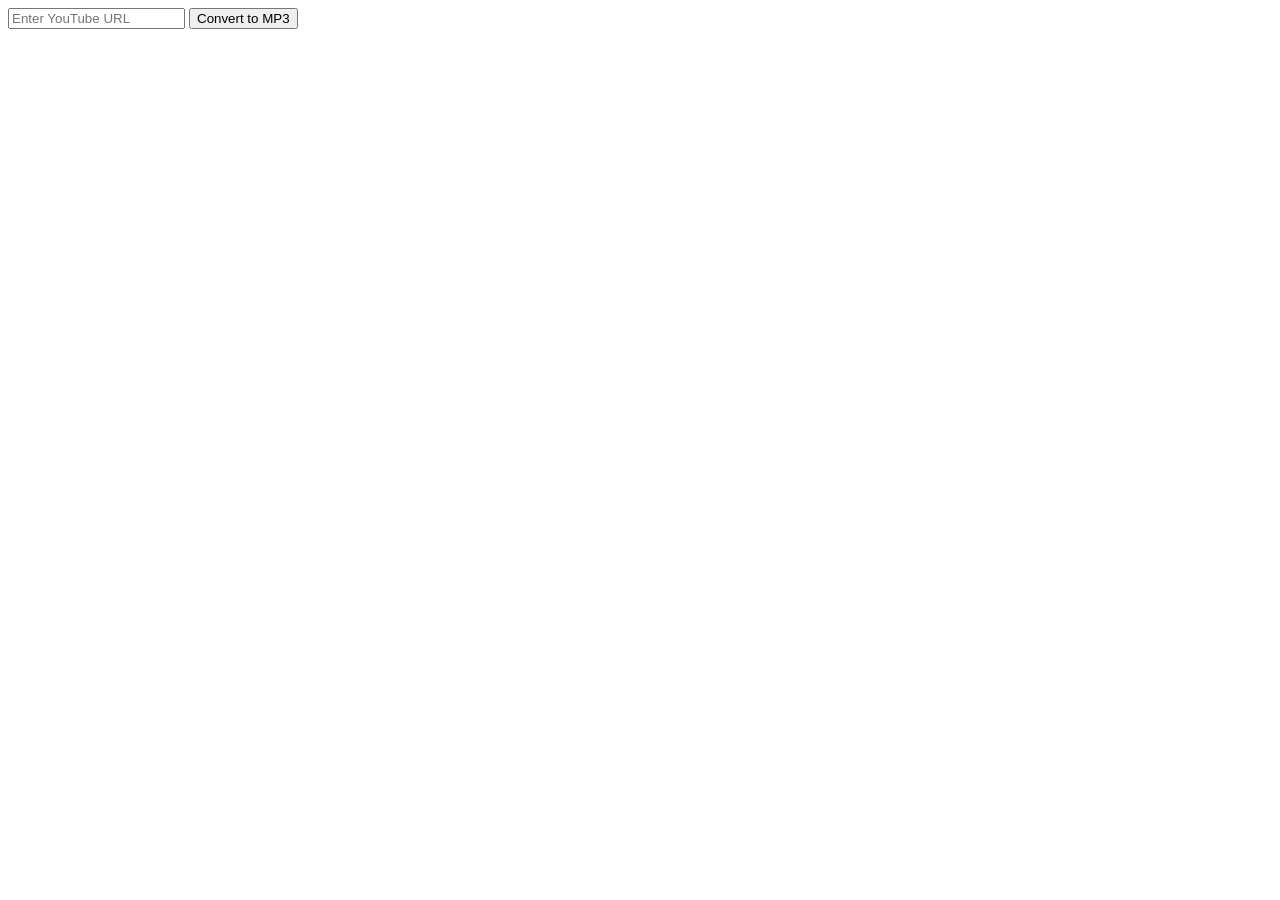
==== public/index.html @ 0ada9b11 "feat: create html/js interface for MP3 conversion" ====
<!doctype html>
<html lang="en">
  <head>
    <meta charset="UTF-8" />
    <meta name="viewport" content="width=device-width, initial-scale=1.0" />
    <title>Document</title>
  </head>
  <body>
    <form>
      <div id="result"></div>
      <div id="form_container">
        <input
          type="url"
          name="url"
          id="url_mp3"
          placeholder="Enter YouTube URL"
        />
        <button type="submit">Convert to MP3</button>
      </div>
    </form>

    <script>
      const BASE_URL = "http://127.0.0.1:5000";
      let mp3API = `${BASE_URL}/api/mp3`;
      let data = null;

      async function fetchMp3(url) {
        api_url = mp3API;
        try {
          const response = await fetch(api_url, {
            method: "POST",
            headers: {
              "Content-Type": "application/json",
            },
            body: JSON.stringify({ url: url }),
          });
          data = await response.json();
          console.log(data);
        } catch (error) {
          console.error("Error fetching MP3 URL:", error);
          data = { error: `Error fetching MP3 URL: ${error.message}` };
        }
        if (data.error || !data.download) {
          showError(data.error || "Unknown error occurred");
          return;
        }
        const downloadUrl = BASE_URL + data.download;
        showResult(downloadUrl, data.filename);
      }

      function showResult(link, filename) {
        const resultDiv = document.getElementById("result");
        const formContainer = document.getElementById("form_container");

        formContainer.style.display = "none";

        resultDiv.innerHTML = `<a href="${link}" download="${filename}">Download MP3</a>`;
      }

      function showError(message) {
        const resultDiv = document.getElementById("result");
        const formContainer = document.getElementById("form_container");
        formContainer.style.display = "none";
        resultDiv.innerHTML = `<p style="color: red;">${message}</p>`;
      }

      let form = document.querySelector("form");

      form.addEventListener("submit", (e) => {
        const formContainer = document.getElementById("form_container");
        const resultDiv = document.getElementById("result");
        e.preventDefault();
        const url = document.getElementById("url_mp3").value.trim();

        if (!url) {
          showError("Please enter a valid YouTube URL");
          return;
        }
        formContainer.style.display = "none";
        resultDiv.innerHTML = `<p>Processing...</p>`;
        fetchMp3(url);
      });
    </script>
  </body>
</html>
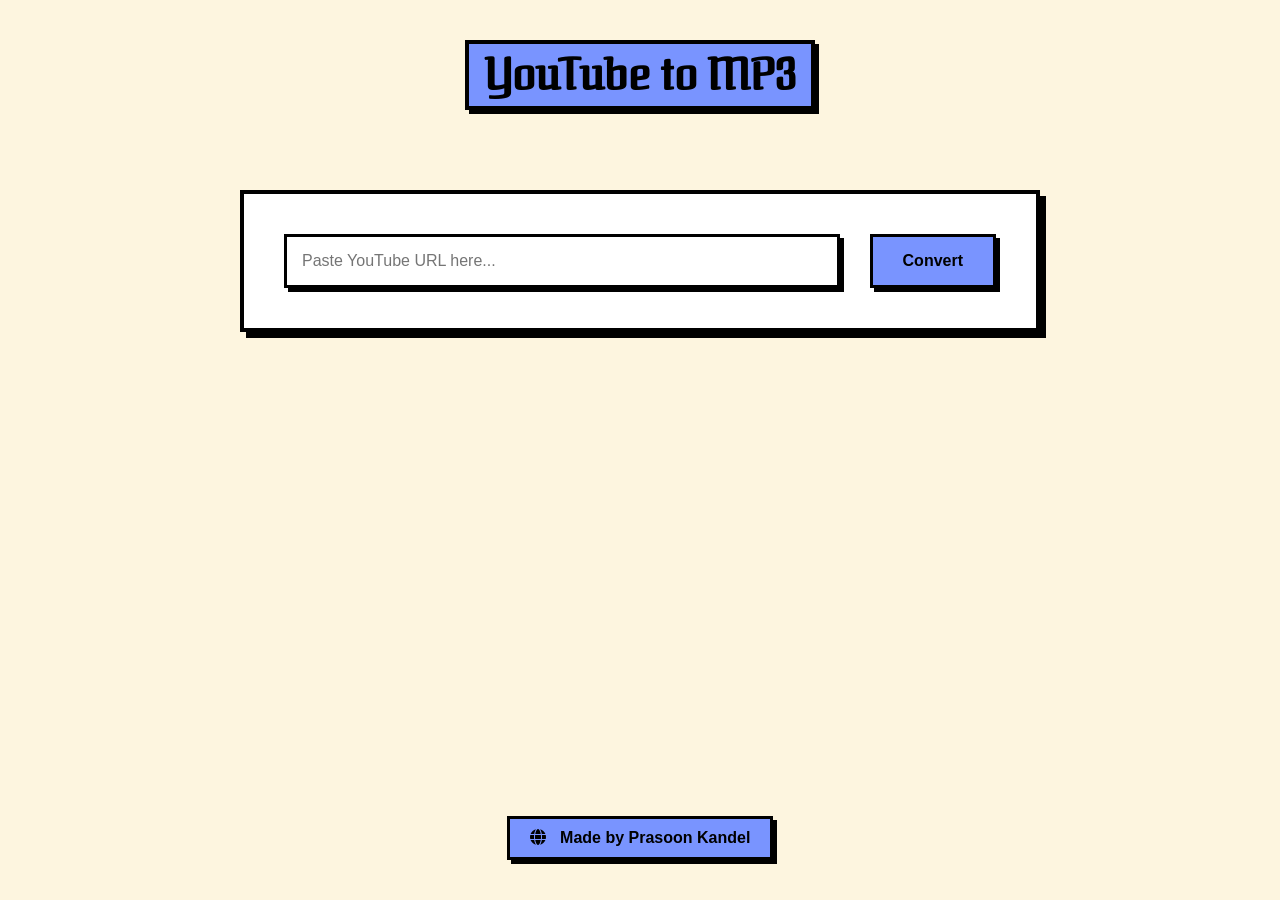
==== commit c40a3de1: "feat: made neobrutalist web UI" ====
--- a/public/index.html
+++ b/public/index.html
@@ -3,83 +3,47 @@
   <head>
     <meta charset="UTF-8" />
     <meta name="viewport" content="width=device-width, initial-scale=1.0" />
-    <title>Document</title>
+    <title>YouTube to MP3 Converter</title>
+    <link rel="stylesheet" href="./style.css" />
+    <link
+      rel="stylesheet"
+      href="https://cdnjs.cloudflare.com/ajax/libs/font-awesome/6.5.1/css/all.min.css"
+    />
   </head>
   <body>
-    <form>
-      <div id="result"></div>
-      <div id="form_container">
-        <input
-          type="url"
-          name="url"
-          id="url_mp3"
-          placeholder="Enter YouTube URL"
-        />
-        <button type="submit">Convert to MP3</button>
+    <header>
+      <h1>YouTube to MP3</h1>
+    </header>
+    <main>
+      <div class="container">
+        <form>
+          <div id="form_container">
+            <input
+              type="url"
+              name="url"
+              id="url_mp3"
+              placeholder="Paste YouTube URL here..."
+              required
+            />
+            <button type="submit">Convert</button>
+          </div>
+
+          <div id="result">
+            <div id="download_link"></div>
+            <div id="preview_audio"></div>
+          </div>
+        </form>
       </div>
-    </form>
+    </main>
+    <footer>
+      <a href="https://prasoonkandel.com" target="_blank">
+        <p>
+          <i class="fa-solid fa-globe"></i>
 
-    <script>
-      const BASE_URL = "http://127.0.0.1:5000";
-      let mp3API = `${BASE_URL}/api/mp3`;
-      let data = null;
-
-      async function fetchMp3(url) {
-        api_url = mp3API;
-        try {
-          const response = await fetch(api_url, {
-            method: "POST",
-            headers: {
-              "Content-Type": "application/json",
-            },
-            body: JSON.stringify({ url: url }),
-          });
-          data = await response.json();
-          console.log(data);
-        } catch (error) {
-          console.error("Error fetching MP3 URL:", error);
-          data = { error: `Error fetching MP3 URL: ${error.message}` };
-        }
-        if (data.error || !data.download) {
-          showError(data.error || "Unknown error occurred");
-          return;
-        }
-        const downloadUrl = BASE_URL + data.download;
-        showResult(downloadUrl, data.filename);
-      }
-
-      function showResult(link, filename) {
-        const resultDiv = document.getElementById("result");
-        const formContainer = document.getElementById("form_container");
-
-        formContainer.style.display = "none";
-
-        resultDiv.innerHTML = `<a href="${link}" download="${filename}">Download MP3</a>`;
-      }
-
-      function showError(message) {
-        const resultDiv = document.getElementById("result");
-        const formContainer = document.getElementById("form_container");
-        formContainer.style.display = "none";
-        resultDiv.innerHTML = `<p style="color: red;">${message}</p>`;
-      }
-
-      let form = document.querySelector("form");
-
-      form.addEventListener("submit", (e) => {
-        const formContainer = document.getElementById("form_container");
-        const resultDiv = document.getElementById("result");
-        e.preventDefault();
-        const url = document.getElementById("url_mp3").value.trim();
-
-        if (!url) {
-          showError("Please enter a valid YouTube URL");
-          return;
-        }
-        formContainer.style.display = "none";
-        resultDiv.innerHTML = `<p>Processing...</p>`;
-        fetchMp3(url);
-      });
-    </script>
+          Made by Prasoon Kandel
+        </p>
+      </a>
+    </footer>
+    <script src="./script.js"></script>
   </body>
 </html>
--- a/public/style.css
+++ b/public/style.css
@@ -0,0 +1,184 @@
+@import url("https://fonts.googleapis.com/css2?family=Archivo+Black&family=Bebas+Neue&family=Bungee&family=Federant&family=Google+Sans:ital,opsz,wght@0,17..18,400..700;1,17..18,400..700&family=Luckiest+Guy&family=Montserrat:ital,wght@0,100..900;1,100..900&family=Open+Sans:ital,wght@0,300..800;1,300..800&family=Oswald:wght@200..700&family=Roboto+Slab:wght@100..900&family=Roboto:ital,wght@0,100..900;1,100..900&display=swap");
+
+:root {
+  --theme: #7994ff;
+  --theme-dark: #3f89ff;
+  --bg-color: #fdf5df;
+  --card-bg: #ffffff;
+  --text-main: #000000;
+  --text-dim: #222222;
+  --border: #000000;
+  --hard-shadow: 6px 6px 0px #000000;
+}
+
+* {
+  box-sizing: border-box;
+  margin: 0;
+  padding: 0;
+}
+
+body {
+  font-family: "Google Sans", sans-serif;
+  background-color: var(--bg-color);
+  color: var(--text-main);
+  display: flex;
+  flex-direction: column;
+  align-items: center;
+  min-height: 100vh;
+  padding: 40px 20px;
+}
+
+header h1 {
+  font-size: 42px;
+  font-family: "Federant", sans-serif;
+  font-weight: bold;
+  color: var(--text-main);
+  background-color: var(--theme);
+  display: inline-block;
+  padding: 5px 15px;
+  border: 4px solid var(--border);
+  box-shadow: 4px 4px 0px var(--border);
+  margin-bottom: 80px;
+}
+
+main {
+  display: flex;
+  justify-content: center;
+  align-items: flex-start;
+  flex: 1;
+  width: 100%;
+}
+
+.container {
+  background-color: var(--card-bg);
+  border: 4px solid var(--border);
+  border-radius: 0;
+  padding: 40px;
+  width: 100%;
+  max-width: 800px;
+  text-align: center;
+  box-shadow: var(--hard-shadow);
+}
+
+.subtitle {
+  color: var(--text-dim);
+  margin-bottom: 30px;
+}
+
+#form_container,
+#result {
+  display: flex;
+  flex-direction: row;
+  justify-content: space-between;
+  align-items: center;
+  gap: 30px;
+}
+
+input[type="url"] {
+  width: 100%;
+  padding: 15px;
+  border: 3px solid var(--border);
+  border-radius: 0;
+  outline: none;
+  font-family: inherit;
+  font-size: 16px;
+  box-shadow: 4px 4px 0px var(--border);
+  transition: all 0.1s ease;
+}
+
+input[type="url"]:focus {
+  transform: translate(2px, 2px);
+  box-shadow: 2px 2px 0px var(--border);
+}
+
+button,
+#download_link a {
+  background-color: var(--theme);
+  color: var(--border);
+  border: 3px solid var(--border);
+  padding: 15px 30px;
+  border-radius: 0;
+  font-size: 16px;
+  font-family: inherit;
+  font-weight: bold;
+  cursor: pointer;
+  text-decoration: none;
+  display: inline-block;
+  box-shadow: 4px 4px 0px var(--border);
+  transition: all 0.1s ease;
+}
+
+button:hover,
+#download_link a:hover {
+  background-color: var(--theme-dark);
+}
+
+button:active,
+#download_link a:active {
+  transform: translate(4px, 4px);
+  box-shadow: 0px 0px 0px var(--border);
+}
+
+#error_message {
+  background-color: #ff5555 !important;
+  color: var(--border) !important;
+  border: 3px solid var(--border);
+  padding: 15px 20px;
+  font-size: 16px;
+  font-weight: bold;
+  margin-top: 20px;
+  fmargin-bottom: 20px;
+  box-shadow: 4px 4px 0px var(--border);
+  display: flex;
+  flex-direction: column;
+  gap: 15px;
+  align-items: center;
+}
+
+#retry_button {
+  background-color: #ffde59;
+}
+
+#retry_button:hover {
+  background-color: #ffc914;
+}
+
+#preview_audio audio {
+  width: 100%;
+  margin-top: 20px;
+}
+
+@media (max-width: 600px) {
+  #form_container,
+  #result {
+    flex-direction: column;
+    align-items: center;
+    justify-content: start;
+    gap: 15px;
+  }
+}
+footer {
+  margin-top: 40px;
+  text-align: center;
+  font-weight: bold;
+  font-size: 16px;
+  color: var(--text-main);
+  background-color: var(--theme);
+  padding: 10px 20px;
+  border: 3px solid var(--border);
+  box-shadow: 4px 4px 0px var(--border);
+  margin-right: 25px;
+  margin-left: 25px;
+}
+
+footer a {
+  color: inherit;
+  text-decoration: none;
+}
+
+footer i {
+  color: var(--text-main);
+  margin-right: 10px;
+  transition: transform 0.1s ease;
+  display: inline-block;
+}
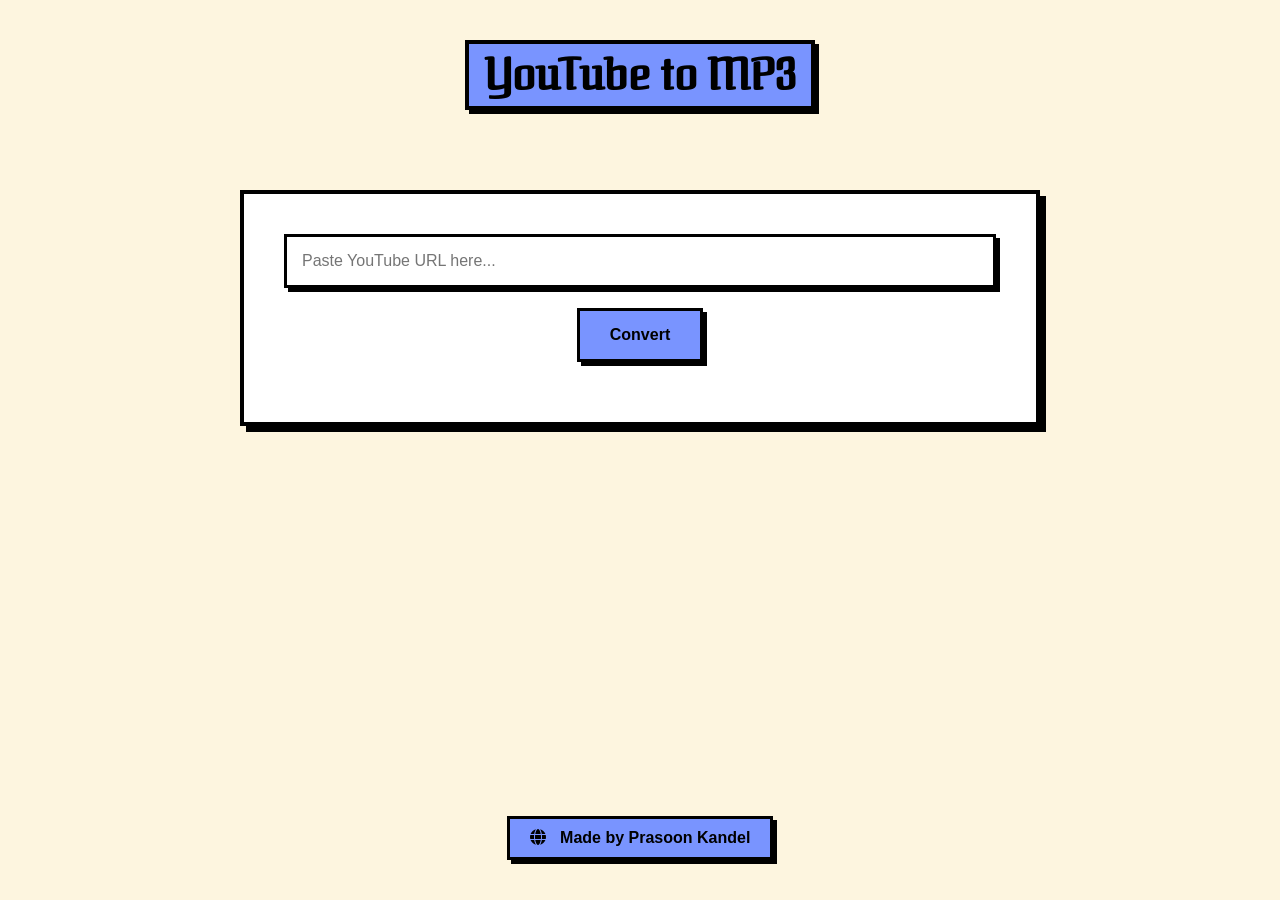
==== commit c3c5c3f9: "fix: fixed few bugs and added favicon" ====
--- a/public/index.html
+++ b/public/index.html
@@ -9,6 +9,7 @@
       rel="stylesheet"
       href="https://cdnjs.cloudflare.com/ajax/libs/font-awesome/6.5.1/css/all.min.css"
     />
+    <link rel="icon" href="./favicon.ico" type="image/x-icon" />
   </head>
   <body>
     <header>
--- a/public/style.css
+++ b/public/style.css
@@ -60,6 +60,12 @@
   box-shadow: var(--hard-shadow);
 }
 
+@media (max-width: 600px) {
+  .container {
+    padding: 25px 15px;
+  }
+}
+
 .subtitle {
   color: var(--text-dim);
   margin-bottom: 30px;
@@ -69,9 +75,19 @@
 #result {
   display: flex;
   flex-direction: row;
-  justify-content: space-between;
+  justify-content: center;
   align-items: center;
-  gap: 30px;
+  gap: 20px;
+  width: 100%;
+  flex-wrap: wrap;
+}
+
+@media (max-width: 600px) {
+  #form_container,
+  #result {
+    flex-direction: column;
+    width: 100%;
+  }
 }
 
 input[type="url"] {
@@ -127,7 +143,7 @@
   font-size: 16px;
   font-weight: bold;
   margin-top: 20px;
-  fmargin-bottom: 20px;
+  margin-bottom: 20px;
   box-shadow: 4px 4px 0px var(--border);
   display: flex;
   flex-direction: column;
@@ -143,9 +159,29 @@
   background-color: #ffc914;
 }
 
+#preview_audio {
+  width: 100%;
+  display: flex;
+  justify-content: center;
+}
+
 #preview_audio audio {
   width: 100%;
-  margin-top: 20px;
+  max-width: 400px;
+  margin-top: 10px;
+}
+
+@media (max-width: 600px) {
+  button,
+  #download_link a {
+    width: 100%;
+    text-align: center;
+  }
+
+  header h1 {
+    font-size: 32px;
+    margin-bottom: 40px;
+  }
 }
 
 @media (max-width: 600px) {
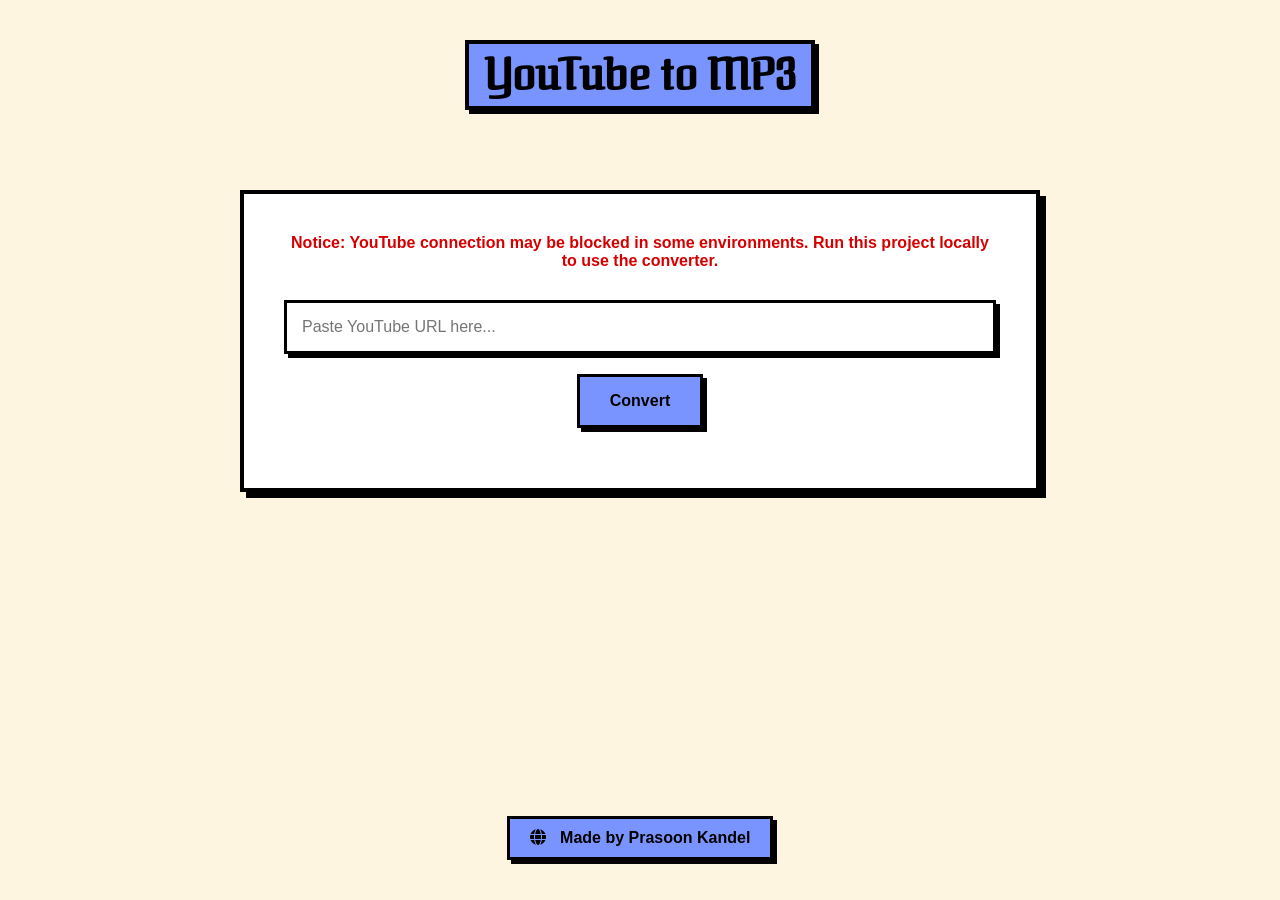
==== commit a7c68e33: "fix: giving notice about server issue" ====
--- a/public/index.html
+++ b/public/index.html
@@ -17,6 +17,10 @@
     </header>
     <main>
       <div class="container">
+        <p class="notice-banner">
+          Notice: YouTube connection may be blocked in some environments. Run
+          this project locally to use the converter.
+        </p>
         <form>
           <div id="form_container">
             <input
--- a/public/style.css
+++ b/public/style.css
@@ -71,6 +71,12 @@
   margin-bottom: 30px;
 }
 
+.notice-banner {
+  color: #d60000;
+  font-weight: 800;
+  margin-bottom: 30px;
+}
+
 #form_container,
 #result {
   display: flex;
